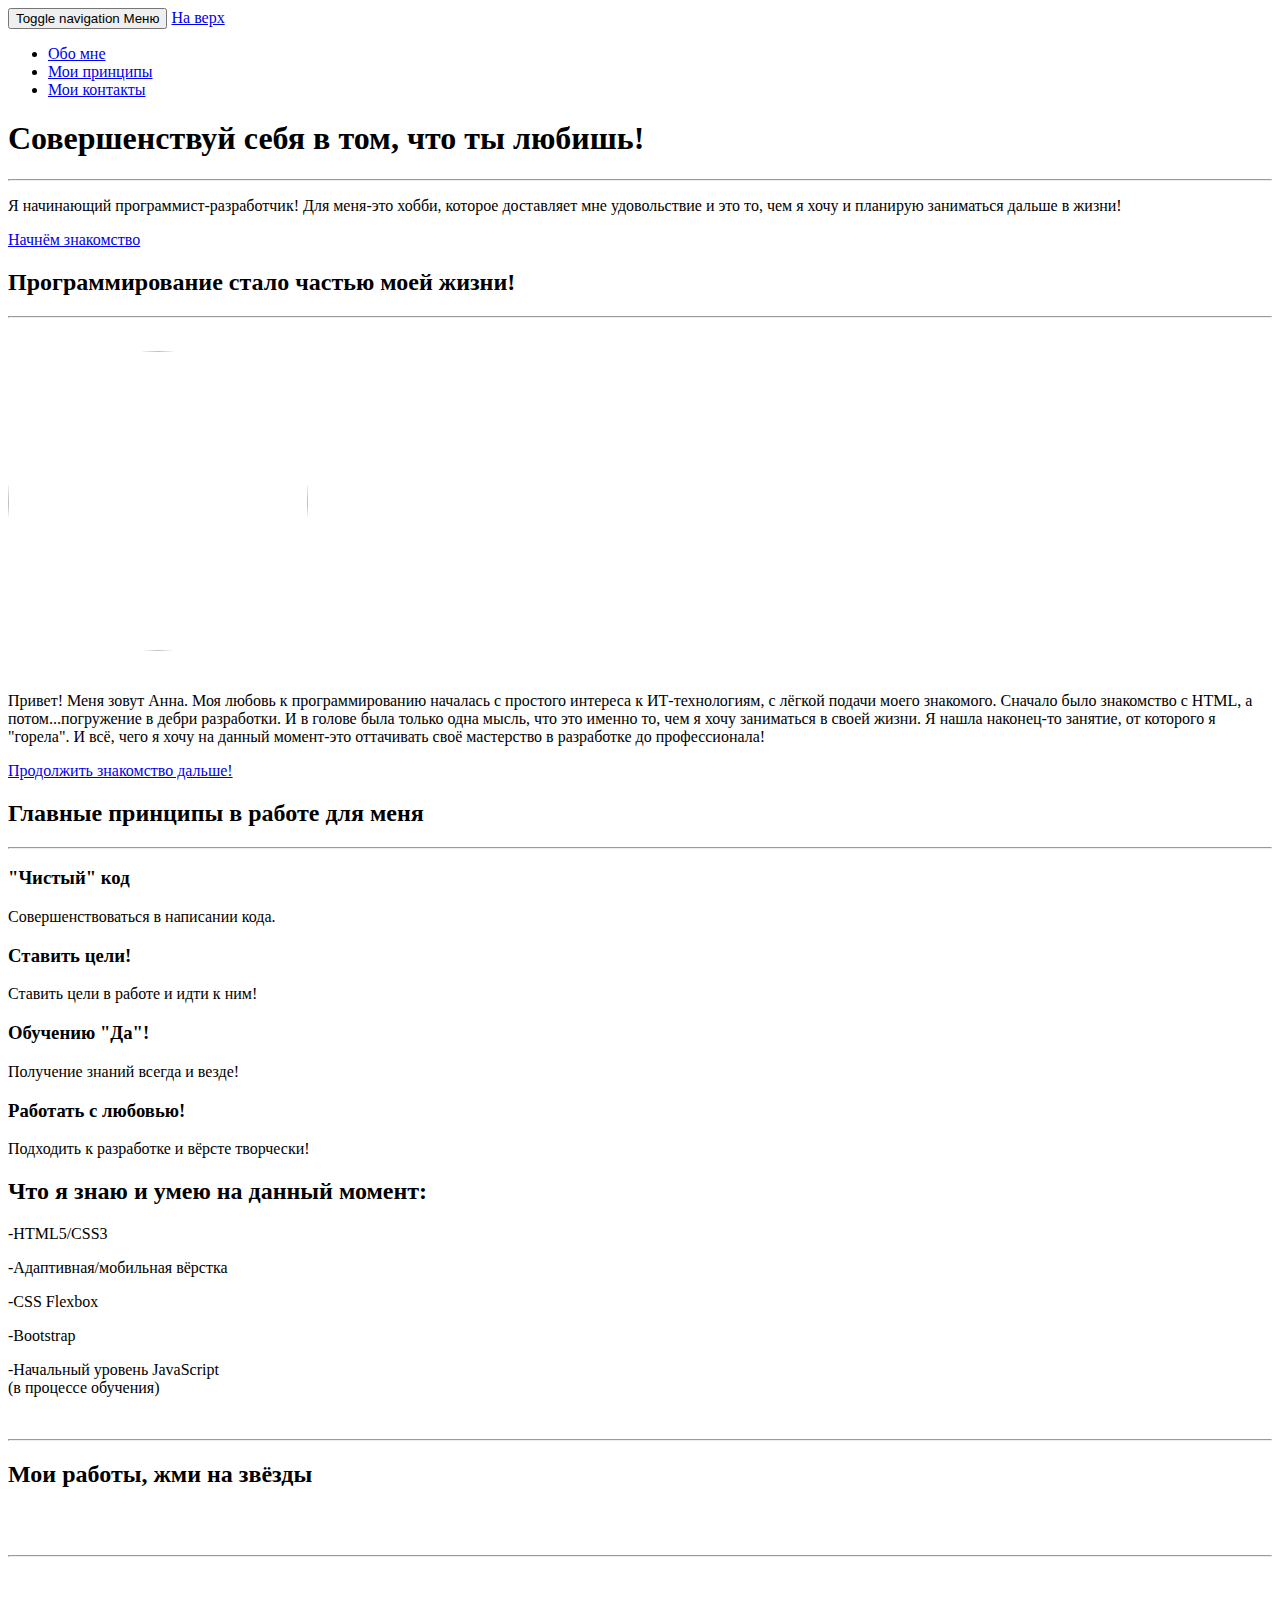
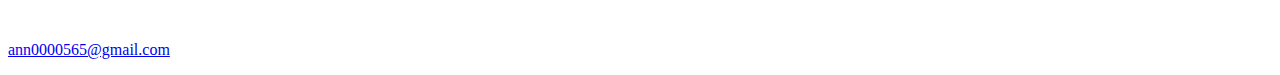
==== index_1.html @ 6e037e36 "Add files via upload" ====
<!DOCTYPE html>
<html lang="ru">

<head>

    <meta charset="utf-8">
    <meta http-equiv="X-UA-Compatible" content="IE=edge">
    <meta name="viewport" content="width=device-width, initial-scale=1">
    <meta name="description" content="">
    <meta name="author" content="">

    <title>Начинающий разработчик Ярош Анна</title>

    <!-- Bootstrap Core CSS -->
    <link href="vendor/bootstrap/css/bootstrap.css" rel="stylesheet">

    <!-- Custom Fonts -->
    <link href="vendor/font-awesome/css/font-awesome.min.css" rel="stylesheet" type="text/css">
    <link href='https://fonts.googleapis.com/css?family=Open+Sans:300italic,400italic,600italic,700italic,800italic,400,300,600,700,800' rel='stylesheet' type='text/css'>
    <link href='https://fonts.googleapis.com/css?family=Merriweather:400,300,300italic,400italic,700,700italic,900,900italic' rel='stylesheet' type='text/css'>

    <!-- Plugin CSS -->
    <link href="vendor/magnific-popup/magnific-popup.css" rel="stylesheet">

    <!-- Theme CSS -->
    <link href="css/creative.css" rel="stylesheet">
     <link href="style.css" rel="stylesheet">

    <!-- HTML5 Shim and Respond.js IE8 support of HTML5 elements and media queries -->
    <!-- WARNING: Respond.js doesn't work if you view the page via file:// -->
    <!--[if lt IE 9]>
        <script src="https://oss.maxcdn.com/libs/html5shiv/3.7.0/html5shiv.js"></script>
        <script src="https://oss.maxcdn.com/libs/respond.js/1.4.2/respond.min.js"></script>
    <![endif]-->

</head>

<body id="page-top">

    <nav id="mainNav" class="navbar navbar-default navbar-fixed-top">
        <div class="container-fluid">
            <!-- Brand and toggle get grouped for better mobile display -->
            <div class="navbar-header">
                <button type="button" class="navbar-toggle collapsed" data-toggle="collapse" data-target="#bs-example-navbar-collapse-1">
                    <span class="sr-only">Toggle navigation</span> Меню <i class="fa fa-bars"></i>
                </button>
                <a class="navbar-brand page-scroll" href="#page-top">На верх</a>
            </div>

            <!-- Collect the nav links, forms, and other content for toggling -->
            <div class="collapse navbar-collapse" id="bs-example-navbar-collapse-1">
                <ul class="nav navbar-nav navbar-right">
                    <li>
                        <a class="page-scroll" href="#about">Обо мне</a>
                    </li>
                    <li>
                        <a class="page-scroll" href="#services">Мои принципы</a>
                    </li>
                    <!--<li>
                        <a class="page-scroll" href="#portfolio">Важное для меня</a>
                    </li>-->
                    <li>
                        <a class="page-scroll" href="#contact">Мои контакты</a>
                    </li>
                </ul>
            </div>
            <!-- /.navbar-collapse -->
        </div>
        <!-- /.container-fluid -->
    </nav>

    <header>
        <div class="header-content">
            <div class="header-content-inner">
                <h1 id="homeHeading">Совершенствуй себя в том, что ты любишь!</h1>
                <hr>
                <p>Я начинающий программист-разработчик! Для меня-это хобби, которое доставляет мне удовольствие и это то,
                чем я хочу и планирую заниматься дальше в жизни!</p>
                <a href="#about" class="btn btn-primary btn-xl page-scroll">Начнём знакомство</a>
            </div>
        </div>
    </header>

    <section class="bg-primary" id="about">
        <div class="container">
            <div class="row">
                <div class="col-lg-8 col-lg-offset-2 text-center">
                    <h2 class="section-heading">Программирование стало частью моей жизни!</h2>
                    <hr class="light">
                    <img src="images/3.jpg" style="width: 300px; height: 300px; border-radius: 300px; margin:25px 0 25px 0;">
                    <p class="text-faded"> Привет! Меня зовут Анна. Моя любовь к программированию началась с простого интереса к ИТ-технологиям, с лёгкой подачи моего знакомого. Сначало было знакомство с HTML, а потом...погружение в дебри разработки. И в голове была только одна мысль, что это именно то, чем я хочу заниматься в своей жизни. Я нашла наконец-то занятие, от которого я "горела". И всё, чего я хочу на данный момент-это оттачивать своё мастерство в разработке до профессионала!</p>
                    <a href="#services" class="page-scroll btn btn-default btn-xl sr-button">Продолжить знакомство дальше!</a>
                </div>
            </div>
        </div>
    </section>

    <section id="services">
        <div class="container">
            <div class="row">
                <div class="col-lg-12 text-center">
                    <h2 class="section-heading">Главные принципы в работе для меня</h2>
                    <hr class="primary">
                </div>
            </div>
        </div>
        <div class="container">
            <div class="row">
                <div class="col-lg-3 col-md-6 text-center">
                    <div class="service-box">
                        <i class="fa fa-4x fa-diamond text-primary sr-icons"></i>
                        <h3>"Чистый" код</h3>
                        <p class="text-muted">Совершенствоваться в написании кода. </p>
                    </div>
                </div>
                <div class="col-lg-3 col-md-6 text-center">
                    <div class="service-box">
                        <i class="fa fa-4x fa-paper-plane text-primary sr-icons"></i>
                        <h3>Ставить цели!</h3>
                        <p class="text-muted">Ставить цели в работе и идти к ним!</p>
                    </div>
                </div>
                <div class="col-lg-3 col-md-6 text-center">
                    <div class="service-box">
                        <i class="fa fa-4x fa-newspaper-o text-primary sr-icons"></i>
                        <h3>Обучению "Да"!</h3>
                        <p class="text-muted">Получение знаний всегда и везде!</p>
                    </div>
                </div>
                <div class="col-lg-3 col-md-6 text-center">
                    <div class="service-box">
                        <i class="fa fa-4x fa-heart text-primary sr-icons"></i>
                        <h3>Работать с любовью!</h3>
                        <p class="text-muted">Подходить к разработке и вёрсте творчески!</p>
                    </div>
                </div>
            </div>
        </div>
    </section>
     <aside class="bg-primary">
        <div class="container text-center">
            <div class="call-to-action">
               <h2>Что я знаю и умею на данный момент:</h2>
                <p>-HTML5/CSS3</p>
                <p>-Адаптивная/мобильная вёрстка</p>
                <p>-CSS Flexbox</p>
                <p>-Bootstrap</p>
                <p>-Начальный уровень JavaScript<br>
                  (в процессе обучения)</p>
              <br>
               <hr class="light">
                <h2>Мои работы, жми на звёзды</h2>
            </div>
             <div class="row">
        <div class="col-xs-4 col-sm-4 col-md-4 col-lg-4">
          <p>
          <span class="fa-stack fa-2x">
           <a href="https://ann666kotik.github.io/" target="_blank"><i class="fa fa-star fa-spin fa-stack-1x" style="color: white"></i></a>
          </span>
          </p>
          </div>
          
         <div class="col-xs-4 col-sm-4 col-md-4 col-lg-4">
          <p>
          <span class="fa-stack fa-2x">
           <a href="https://anya666yarosh.github.io/" target="_blank"><i class="fa fa-star fa-spin fa-stack-1x" style="color: white"></i></a>
          </span>
          </p>
          </div>
          
           <div class="col-xs-4 col-sm-4 col-md-4 col-lg-4">
          <p>
          <span class="fa-stack fa-2x">
            <a href="anya666ykotik.github.io" target="_blank"><i class="fa fa-star fa-spin fa-stack-1x" style="color: white"></i></a>
          </span>
          </p>
          </div>
      </div>
  </div>
    </aside>
              
            
   <!-- <section class="no-padding" id="portfolio">
        <div class="container-fluid">
            <div class="row no-gutter popup-gallery">
                <div class="col-lg-4 col-sm-6">
                    <a href="img/portfolio/fullsize/1.jpg" class="portfolio-box">
                        <img src="img/portfolio/thumbnails/1.jpg" class="img-responsive" alt="">
                        <div class="portfolio-box-caption">
                            <div class="portfolio-box-caption-content">
                                <div class="project-name">
                                    Любовь к кошкам
                                </div>
                            </div>
                        </div>
                    </a>
                </div>
                <div class="col-lg-4 col-sm-6">
                    <a href="img/portfolio/fullsize/2.jpg" class="portfolio-box">
                        <img src="img/portfolio/thumbnails/2.jpg" class="img-responsive" alt="">
                        <div class="portfolio-box-caption">
                            <div class="portfolio-box-caption-content">
                                <div class="project-name">
                                    Общение и встречи с друзьями
                                </div>
                            </div>
                        </div>
                    </a>
                </div>
                <div class="col-lg-4 col-sm-6">
                    <a href="img/portfolio/fullsize/3.jpg" class="portfolio-box">
                        <img src="img/portfolio/thumbnails/3.jpg" class="img-responsive" alt="">
                        <div class="portfolio-box-caption">
                            <div class="portfolio-box-caption-content">
                                <div class="project-name">
                                   Отдых и релакс
                                </div>
                            </div>
                        </div>
                    </a>
                </div>
                <div class="col-lg-4 col-sm-6">
                    <a href="img/portfolio/fullsize/4.jpg" class="portfolio-box">
                        <img src="img/portfolio/thumbnails/4.jpg" class="img-responsive" alt="">
                        <div class="portfolio-box-caption">
                            <div class="portfolio-box-caption-content">
                                <div class="project-name">
                                    Моя семья и время проведённое с ними
                                </div>
                            </div>
                        </div>
                    </a>
                </div>
                <div class="col-lg-4 col-sm-6">
                    <a href="img/portfolio/fullsize/5.jpg" class="portfolio-box">
                        <img src="img/portfolio/thumbnails/5.jpg" class="img-responsive" alt="">
                        <div class="portfolio-box-caption">
                            <div class="portfolio-box-caption-content">
                                <div class="project-name">
                                   Чтение книг за чашкой чая
                                </div>
                            </div>
                        </div>
                    </a>
                </div>
                <div class="col-lg-4 col-sm-6">
                    <a href="img/portfolio/fullsize/6.jpg" class="portfolio-box">
                        <img src="img/portfolio/thumbnails/6.jpg" class="img-responsive" alt="">
                        <div class="portfolio-box-caption">
                            <div class="portfolio-box-caption-content">
                                <div class="project-name">
                                  Реализация в работе и рост профессионализма
                                </div>
                            </div>
                        </div>
                    </a>
                </div>
            </div>
        </div>
    </section>-->

   

    <section id="contact">
        <div class="container">
            <div class="row">
                <div class="col-lg-8 col-lg-offset-2 text-center">
                    <h2 class="section-heading" style="color: white;">Для тех, кому я интересна</h2>
                    <hr class="primary">
                    <p style="color: white;">Если я заитересовала Вас, как работник и у Вас есть интересное предложение о сотрудничестве для меня,
                     пишите мне на Email!</p>
                </div>
                
                <div class="col-lg-4 col-lg-offset-2 text-center" style="color: white";>
                    <i class="fa fa-phone fa-3x sr-contact" style="padding-bottom: 15px;"></i>
                    <p>+38 097 560 __ __</p>
                </div>
                <div class="col-lg-4 text-center" style="color: white";>
                    <i class="fa fa-envelope-o fa-3x sr-contact" style="padding-bottom: 15px;"></i>
                    <p><a href="mailto:your-email@your-domain.com">ann0000565@gmail.com</a></p>
                </div>
            </div>
        </div>
    </section>

    <!-- jQuery -->
    <script src="vendor/jquery/jquery.min.js"></script>

    <!-- Bootstrap Core JavaScript -->
    <script src="vendor/bootstrap/js/bootstrap.min.js"></script>

    <!-- Plugin JavaScript -->
    <script src="https://cdnjs.cloudflare.com/ajax/libs/jquery-easing/1.3/jquery.easing.min.js"></script>
    <script src="vendor/scrollreveal/scrollreveal.min.js"></script>
    <script src="vendor/magnific-popup/jquery.magnific-popup.min.js"></script>

    <!-- Theme JavaScript -->
    <script src="js/creative.min.js"></script>

</body>

</html>
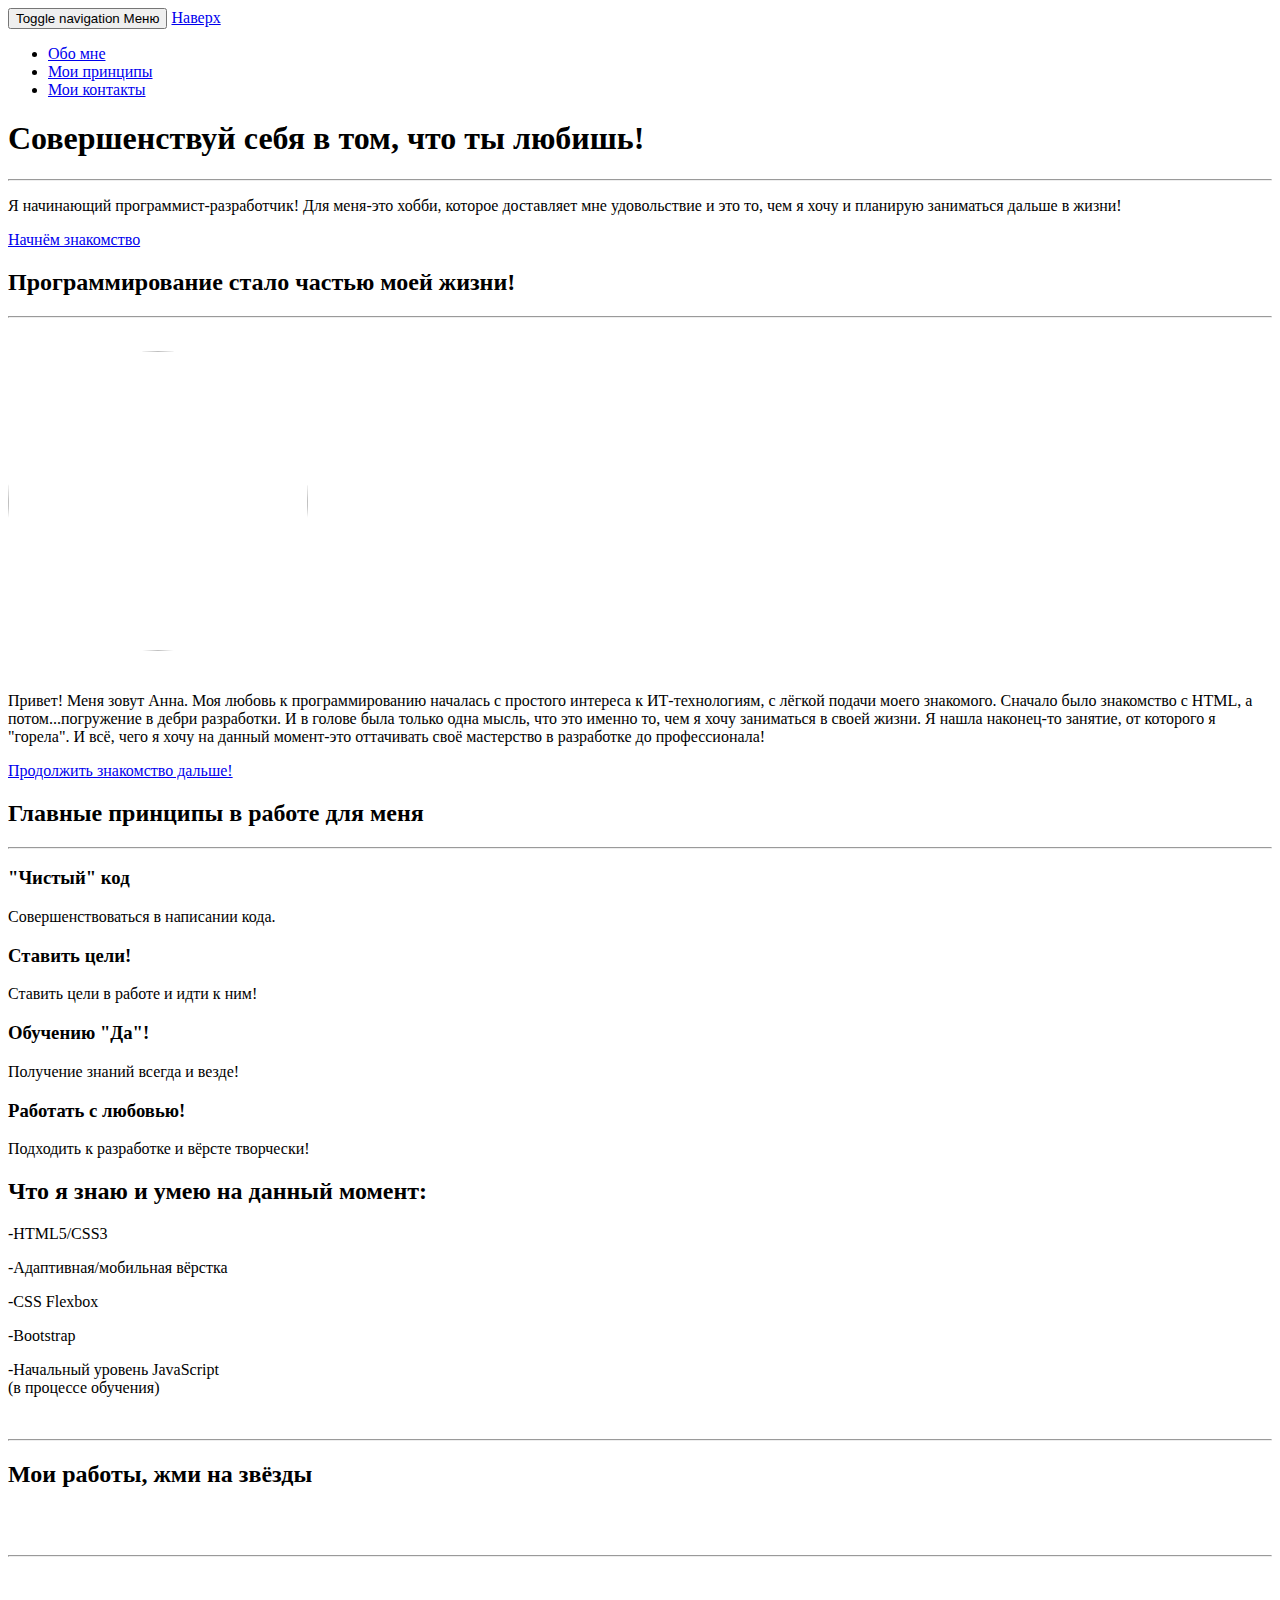
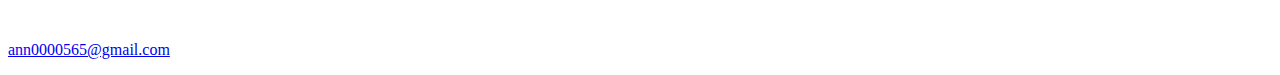
==== commit a46463e9: "Add files via upload" ====
--- a/index_1.html
+++ b/index_1.html
@@ -7,12 +7,13 @@
     <meta http-equiv="X-UA-Compatible" content="IE=edge">
     <meta name="viewport" content="width=device-width, initial-scale=1">
     <meta name="description" content="">
-    <meta name="author" content="">
+    <meta name="author" content="Yarosh Anna">
 
     <title>Начинающий разработчик Ярош Анна</title>
 
     <!-- Bootstrap Core CSS -->
-    <link href="vendor/bootstrap/css/bootstrap.css" rel="stylesheet">
+   <link href="vendor/bootstrap/css/bootstrap.min.css" rel="stylesheet">
+    <link href="opera.css" rel="stylesheet" type="text/opera" media="all" />
 
     <!-- Custom Fonts -->
     <link href="vendor/font-awesome/css/font-awesome.min.css" rel="stylesheet" type="text/css">
@@ -44,7 +45,7 @@
                 <button type="button" class="navbar-toggle collapsed" data-toggle="collapse" data-target="#bs-example-navbar-collapse-1">
                     <span class="sr-only">Toggle navigation</span> Меню <i class="fa fa-bars"></i>
                 </button>
-                <a class="navbar-brand page-scroll" href="#page-top">На верх</a>
+                <a class="navbar-brand page-scroll" href="#page-top">Наверх</a>
             </div>
 
             <!-- Collect the nav links, forms, and other content for toggling -->
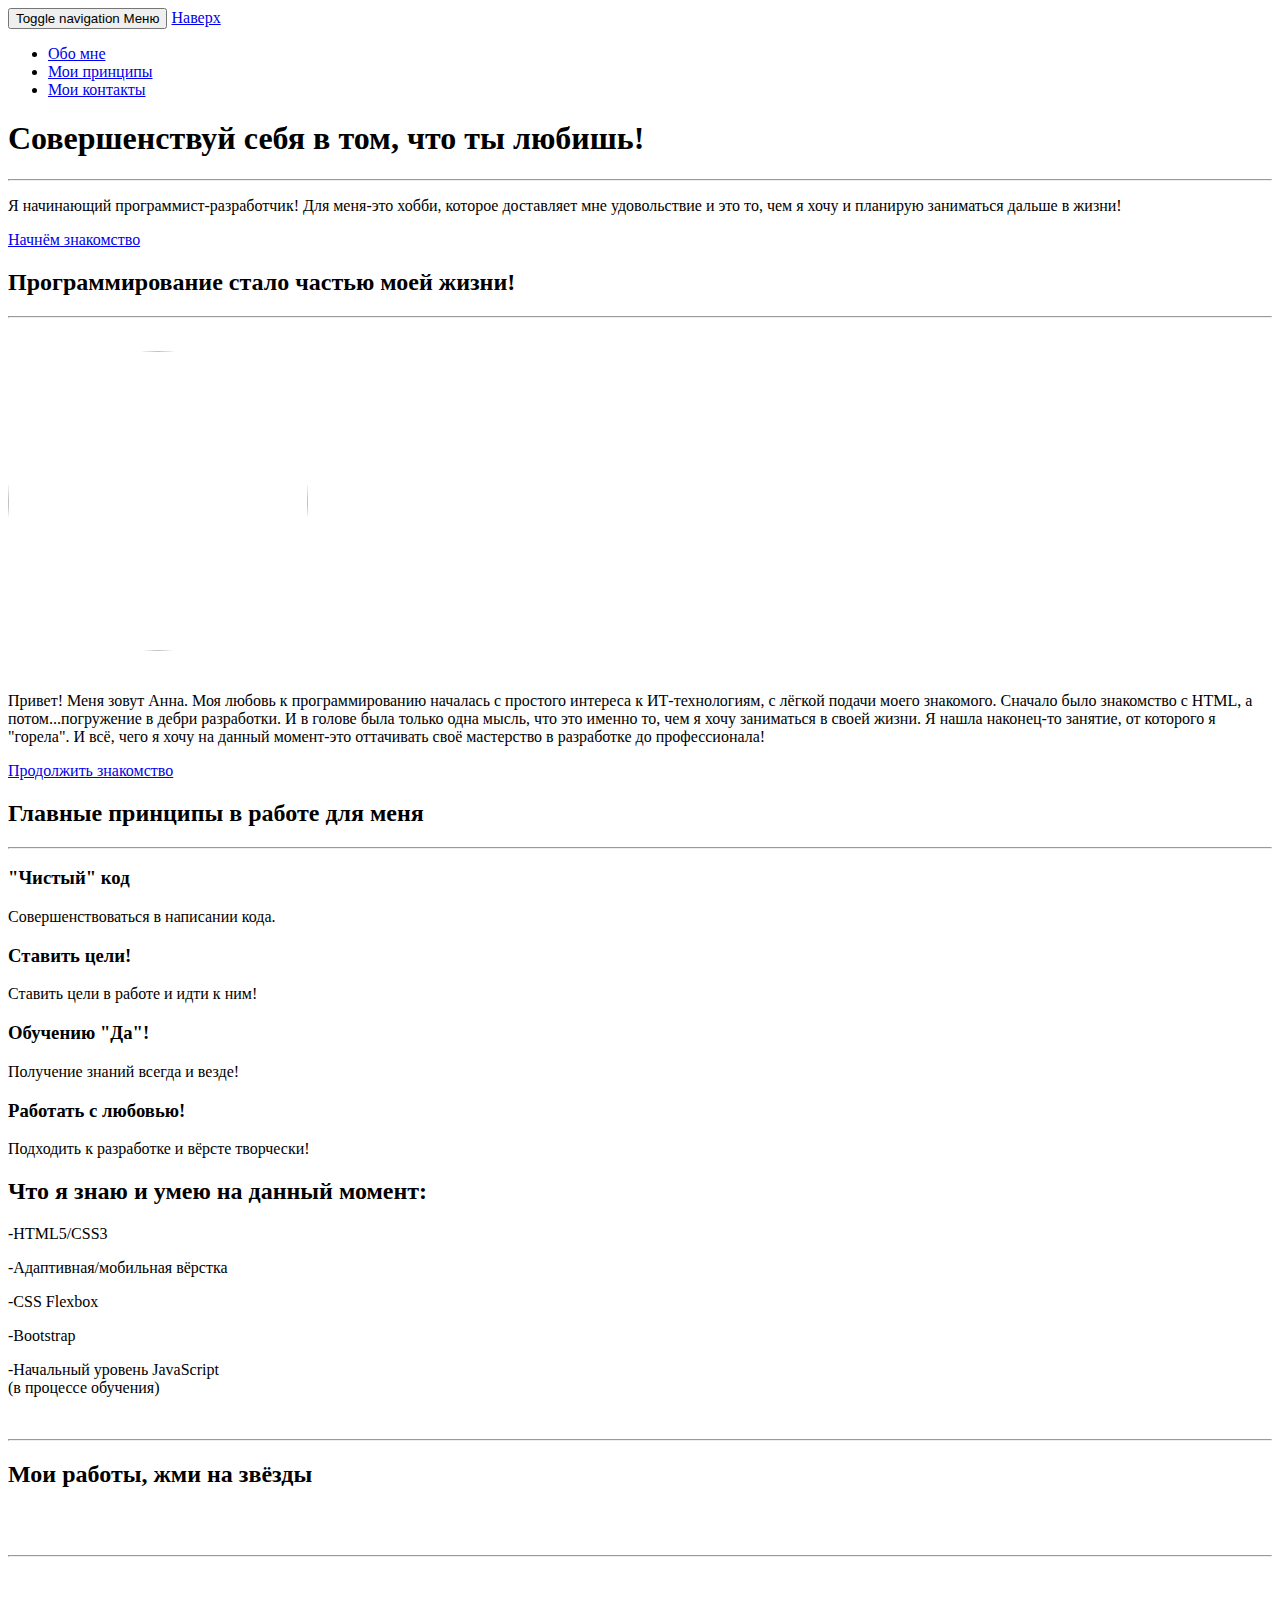
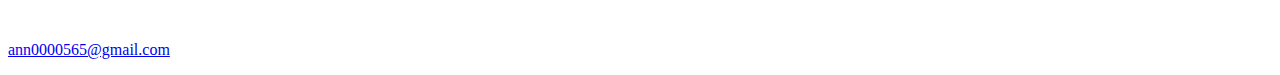
==== commit 4b86a280: "Add files via upload" ====
--- a/index_1.html
+++ b/index_1.html
@@ -90,7 +90,7 @@
                     <hr class="light">
                     <img src="images/3.jpg" style="width: 300px; height: 300px; border-radius: 300px; margin:25px 0 25px 0;">
                     <p class="text-faded"> Привет! Меня зовут Анна. Моя любовь к программированию началась с простого интереса к ИТ-технологиям, с лёгкой подачи моего знакомого. Сначало было знакомство с HTML, а потом...погружение в дебри разработки. И в голове была только одна мысль, что это именно то, чем я хочу заниматься в своей жизни. Я нашла наконец-то занятие, от которого я "горела". И всё, чего я хочу на данный момент-это оттачивать своё мастерство в разработке до профессионала!</p>
-                    <a href="#services" class="page-scroll btn btn-default btn-xl sr-button">Продолжить знакомство дальше!</a>
+                    <a href="#services" class="page-scroll btn btn-default btn-xl sr-button">Продолжить знакомство</a>
                 </div>
             </div>
         </div>
@@ -153,7 +153,7 @@
                 <h2>Мои работы, жми на звёзды</h2>
             </div>
              <div class="row">
-        <div class="col-xs-4 col-sm-4 col-md-4 col-lg-4">
+        <div class="col-xs-3 col-sm-3 col-md-3 col-lg-3">
           <p>
           <span class="fa-stack fa-2x">
            <a href="https://ann666kotik.github.io/" target="_blank"><i class="fa fa-star fa-spin fa-stack-1x" style="color: white"></i></a>
@@ -161,7 +161,7 @@
           </p>
           </div>
           
-         <div class="col-xs-4 col-sm-4 col-md-4 col-lg-4">
+         <div class="col-xs-3 col-sm-3 col-md-3 col-lg-3">
           <p>
           <span class="fa-stack fa-2x">
            <a href="https://anya666yarosh.github.io/" target="_blank"><i class="fa fa-star fa-spin fa-stack-1x" style="color: white"></i></a>
@@ -169,10 +169,17 @@
           </p>
           </div>
           
-           <div class="col-xs-4 col-sm-4 col-md-4 col-lg-4">
+           <div class="col-xs-3 col-sm-3 col-md-3 col-lg-3">
           <p>
           <span class="fa-stack fa-2x">
             <a href="anya666ykotik.github.io" target="_blank"><i class="fa fa-star fa-spin fa-stack-1x" style="color: white"></i></a>
+          </span>
+          </p>
+          </div>
+          <div class="col-xs-3 col-sm-3 col-md-3 col-lg-3">
+          <p>
+          <span class="fa-stack fa-2x">
+            <a href="https://a666yarosh.github.io" target="_blank"><i class="fa fa-star fa-spin fa-stack-1x" style="color: white"></i></a>
           </span>
           </p>
           </div>
